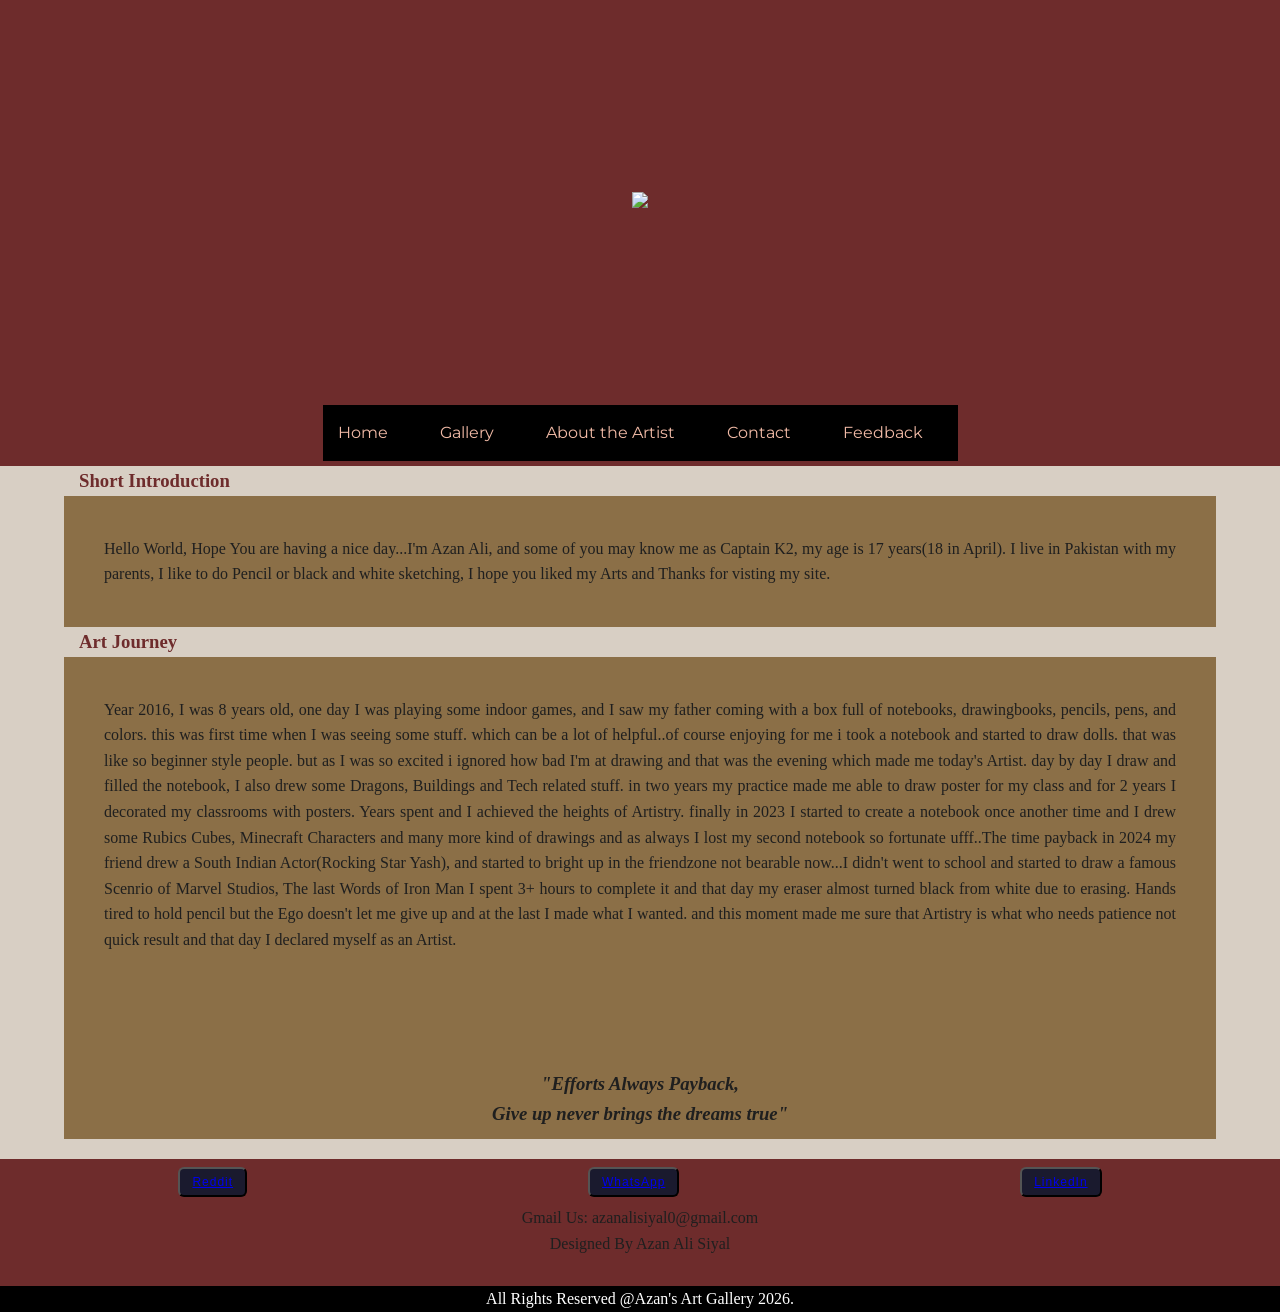
==== about.html @ b83c3dee "Add files via upload Initial project upload" ====
<!DOCTYPE html>
<html lang="en">
<head>
    <meta charset="UTF-8">
    <meta http-equiv="X-UA-Compatible" content="IE=edge">
    <meta name="viewport" content="width=device-width, initial-scale=1.0">
    <title>Art Gallery/About</title>
    <link rel="stylesheet" href="style.css" />
    <link href="https://fonts.googleapis.com/css2?family=Playfair+Dispaly&family=Montserrat&family=Pacifico&display=swap" rel="stylesheet">
</head>
<body>
    <header class="container">
        <div class="logo">
            <a href="index.html"><img src="Arts/logo.png" /></a>
        </div>
        <nav class="navbar">
            <div class="menu-toggle" id="menuToggle">≡</div>
            <ul class="nav-links" id="navLinks">
                <li><a href="index.html">Home</a></li>
                <li><a href="gallery.html">Gallery</a></li>
                <li><a href="about.html">About the Artist</a></li>
                <li><a href="contact.html">Contact</a></li>
                <li><a href="feedback.html">Feedback</a></li>
            </ul>
        </nav>
    </header>
    
    <main>
        <div class="paras">
            <h3 class="about-text">Short Introduction</h3>
            <p class="texty">Hello World, Hope You are having a nice day...I'm 
                Azan Ali, and some of you may know me as Captain K2, 
                my age is 17 years(18 in April). I live in Pakistan 
                with my parents, I like to do Pencil or black and white
                sketching, I hope you liked my Arts and Thanks for visting 
                my site. 
            </p>
            <h3 class="about-text">Art Journey</h3>
            <p class="texty">Year 2016, I was 8 years old, one day I was playing 
                some indoor games, and I saw my father coming with 
                a box full of notebooks, drawingbooks, pencils, pens,
                and colors. this was first time when I was seeing some
                stuff. which can be a lot of helpful..of course enjoying 
                for me i took a notebook and started to draw dolls. that 
                was like so beginner style people. but as I was so excited
                i ignored how bad I'm at drawing and that was the evening 
                which made me today's Artist. day by day I draw and filled the 
                notebook, I also drew some Dragons, Buildings and Tech related
                stuff. in two years my practice made me able to draw poster 
                for my class and for 2 years I decorated my classrooms with posters.
                Years spent and I achieved the heights of Artistry. finally in 
                2023 I started to create a notebook once another time and I drew
                some Rubics Cubes, Minecraft Characters and many more kind of 
                drawings and as always I lost my second notebook so fortunate ufff..The 
                time payback in 2024 my friend drew a South Indian Actor(Rocking Star Yash),
                and started to bright up in the friendzone not bearable now...I didn't went to 
                school and started to draw a famous Scenrio of Marvel Studios, The last Words 
                of Iron Man I spent 3+ hours to complete it and that day my eraser almost turned
                black from white due to erasing. Hands tired to hold pencil but the Ego doesn't let 
                me give up and at the last I made what I wanted. and this moment made me sure
                that Artistry is what who needs patience not quick result and that 
                day I declared myself as an Artist.
            </p>
                <br><br><br>
            <h3 class="quote">
                <i>
                    "Efforts Always Payback,
                    <br>
                    Give up never brings the dreams true"
                 </i>   
            </h3>
        </div>
    </main>



    <footer class="container">
        <div class="footer">
            <button>
                <a href="https://www.reddit.com/u/aliii_siyal" target="_blank">Reddit</a>
            </button>
            <button>
                <a href="https://wa.me/923238262759" target="_blank">WhatsApp</a>
            </button>
            <button>
                <a href="https://www.linkedin.com/in/azan-ali-486014378/" target="_blank">LinkedIn</a>
            </button>
        </div>
        <p class="footerPara">Gmail Us: azanalisiyal0@gmail.com</p>
        <p class="footerPara">Designed By Azan Ali Siyal</p>
        <div class="rights">
            <p>All Rights Reserved @Azan's Art Gallery 2026.</p>
        </div>
    </footer>

    <script src="script.js"></script>
</body>
</html>
---- style.css ----
* {
    margin: 0;
    padding: 0;
    box-sizing: border-box;
}
body {
    font-family: "Montserrat", sans-serif;
    line-height: 1.6;
    background: #D8CFC4;
    padding: 0;
    margin: 0;
}


h1,h2,h3,h4,h5,h6,p{
    font-family: "Playfair Display", serif;
    color: #1F1F1F;
}

div {
    background: #8B6F47;
    
}

header {
    background: #6E2C2C;
    color: #F2C6B6;
    padding-bottom: 5px;
    margin:0;
    width: 100%;
    max-width: 1200px;   
}

.logo {
    height: 30vh;
    width: auto;
    background: none;
    display: flex;
    justify-content: center;
    align-items: center;
}

.logo img{
    height: 29vh;
    width: auto;
}

main {
    margin: auto;
    width: 90%;
    max-width: 1200px;
}

header h1 {
    display: flex;
    justify-content: center;
    align-items: center;
    padding-top: 15px;
    padding-bottom: 2px;
}

header h3 {
    display: flex;
    justify-content: center;
    align-items: center;
    padding-top: 2px;
    padding-bottom: 8px;
}

.navbar {
    display: flex;
    justify-content: center;
    align-items: center;
    
}

.nav-links {
    list-style: none;
    color: #F2C6B6; 
    background: #000000;
    display: flex;
    justify-content: center;
    align-items: center;
    padding: 15px;
    gap: 2rem;
}

.nav-links a {
    color: #f1baa6;
    text-decoration: none;
    margin-right: 20px;
    transition: color 0.3s ease;
}

nav a:hover {
    color: #fd9f7d;
}

/* Mobile Navigation Bar */

.menu-toggle {
    display: none;
    font-size: 2rem;
    cursor: pointer;
    background: none;
}

.btn-container {
    text-align: center;
    margin: 20px 0;
    background: none;
}

.neon-btn {
    background: #1a1a2e;
    padding: 6px 12px;
    font-size: 18px;
    color: #c77dff;
    border-radius: 6px;
    cursor: pointer;
    letter-spacing: 1px;
    transition: 0.3s;
}

.neon-btn:hover {
    color: white;
    background: #c77dff;
    box-shadow: 
    0 0 5px #c77dff,
    0 0 20px #c77dff,
    0 0 40px #c77dff,
    0 0 80px #c77dff;
}

footer {
    background: #6E2C2C;
    color: #F2C6B6;
    margin: 0;
    width: 100%;
    max-width: 1200px;
}

.rights{
    background: #000000;
    margin-top: 30px;
    display: flex;
    justify-content: center;
    align-items: center;
}

.rights p{
    color: white;
}

.footer {
    background: #6E2C2C;
    color: #F2C6B6;
    display: flex;
    justify-content: space-around;
    align-items: center;
    padding: 8px;
    
}

button {
    background: #1a1a2e;
    padding: 6px 12px;
    font-size: 12px;
    color: #c77dff;
    border-radius: 6px;
    cursor: pointer;
    letter-spacing: 1px;
    transition: 0.3s;
}

button:hover {
    color: white;
    background: #c77dff;
    box-shadow: 
    0 0 5px #c77dff,
    0 0 20px #c77dff,
    0 0 40px #c77dff,
    0 0 80px #c77dff;
}

.hero {
    padding: 10px;
    margin: 15px;
    text-align: justify;
}

.hero h2{
    text-align: center;
}

.divBtn {
    padding: 8px;
}

.footerPara{
    text-align: center;

}

.section2 {
    text-align: center;
    text-decoration: underline;
}
.charcoal {
    color: #1F1F1F;
}


.container-filter{
    position: relative;
    max-width: 1350px;
    width: 100%;
    padding: 20px;
    margin: 5px auto;
    background: transparent;
}

.filter-btn{
    display: flex;
    align-items: center;
    gap: 10px;
    background: none;
}

.container-filter button{
    padding: 6px 12px;
    font-size: 14px;
    background: #1a1a2e;
    border: none;
    border-radius: 6px;
    cursor: pointer;
    box-shadow: 0 0 10px rgba(0, 0, 0, 0.05);
    color: #A7B0C0;
}

.container-filter button.active{
    background: #6E2C2C;
    color: #f1baa6;
}

.card{
    flex-grow: 1;
    flex-basis: 300px;
    background-color: #fff;
    padding: 3px;
    border-radius: 8px;
    box-shadow: 0 0 10px rgba(0, 0, 0, 0.05);
}

.art-card.hide{
    display: none;
}


.back-to-top{
    position: fixed;
    bottom: 30px;
    right: 30px;
    width: 45px;
    height: 45px;
    display: flex;
    justify-content: center;
    align-items: center;
    font-size: 22px;
    padding: 10px 20px;
    background: #4f6dff;
    color: white;
    border-radius: 50%;
    text-decoration: none;
    opacity: 0;
    pointer-events: none;
    transition: 0.3s;
}

.back-to-top.show{
    opacity: 1;
    pointer-events: auto;
}

.back-to-top:hover{
    transform: translateY(-4px);
    background: #3c55d4;
}

html{
    scroll-behavior: smooth;
}

.sticker-right-top{
    background: none;
    margin-left: 65%;
    display: inline-block;
}

.sticker-right-top img{
    width: 30vw;
    height: auto;
    display: flex;
    justify-content: right;
    align-items: right;
}

.awareness{
    text-align: center;
    text-decoration: none;
}


.mixed-arts {
    padding: 8px;
    margin-top: 20px;
    margin-bottom: 20px;
    text-align: center;
}


/* Removed "images" class + div*/
.images {
    display: grid;
    justify-content: center;
    grid-template-columns: 30% 30% 30%;
}

.about-text {
    color: #6E2C2C;
    background: #D8CFC4;
    padding-left: 15px;
}

.top button{
    text-align: center;
    text-transform: none;
    text-shadow: none;
}

.top button:hover{
    text-transform: uppercase;
    text-shadow: #1a1a2e;
}

.top{
    background: none;
    display: flex;
    justify-content: center;
    align-items: center;
    padding: 5px;
    margin-bottom: 10px;
}

.para {
    padding: 20px;
    margin: 20px;
}
.texty {
    padding: 25px;
    text-align: justify;
    margin: 15px;
    border: none;
    border-radius: 15px;
}
.quote {
    text-align: center;
    padding-bottom: 10px;
}
.paras {
    margin-bottom: 20px;
}

.contact-section{
    width: 350px;
    margin: auto;
    padding: 40px;
    text-align: center;
}

.contact-section h2{
    color: white;
    font-size: 32px;
    margin-bottom: 20px;
}

.contact-form{
    display: flex;
    flex-direction: column;
    gap: 15px;
}

.contact-form input, .contact-form textarea {
    padding: 12px;
    border: none;
    border-radius: 5px;
    background: #f2f2f2;
    font-size: 16px;
}

.contact-form textarea {
    resize: none;
}

.contact-form button {
    padding: 14px;
    width: 10vw;
    height: auto;
    border: none;
    border-radius: 6px;
    background: #a958e7;
    color: black;
    font-size: 18px;
    cursor: pointer;
    transition: 0.3s;
}

.contact-form button:hover {
    opacity: 0.8;
}

.name {
    display: flex;
    justify-content: center;
    align-items: center;
    background: transparent;
    color: #000000;
    margin-left: 5px;
    margin-right: 5px;
}


.feedback {
    display: flex;
    justify-content: center;
    align-items: center;
    background: transparent;
    color: #000000;
    margin: 10px;
}
 

.art-card {
    display: inline-block;
    padding: 30px;
    margin-top: 10px;
    margin-left: 2px;
    margin-right: 2px;
    margin-bottom: 2px;
    background: #8B6F47;
    padding: 0;
    border-radius: 12px;
    box-shadow: 0 4px 10px rgba(0, 0, 0, 0.8);
    transition: transform 0.3s ease;
}
.art-card:hover {
    transform: translateY(-5px);
}

.art-card img {
    height: 500px;
    width: auto;
    border: 0;
    border-radius: 5px;
}

.specialHeaderBtn {
    background: #A7B0C0;
    color: #4A6FA5;
    transition: 0.3s;
    border: #4A6FA5;
    border-radius: 5px;
    width: 20%;
    height: auto;
}

.specialHeaderBtn:hover {
    background-color: #738fbe;
    transform: scale(1.1);
}

#specialBtn {
    background: #6E2C2C;
    display: flex;
    justify-content: end;
    align-items: flex-end;
    padding: 10px;
}

.loved {
    margin: 10px;
    text-align: center;
    text-shadow: #1F1F1F;
    
}

.scroll-section {
    margin: 0;
    border: 5px solid #8B6F47;
    height: 100%;
    max-height: 620px;
    width: auto;
}

/* Horizontal Scroll*/
.scroll-container {
    overflow: hidden;
    white-space: nowrap;
}

.scroll-content {
    display: inline-block;
    animation: scroll 20s linear infinite;
}

.scroll-content img {
    margin: 10px;
}

@keyframes scroll {
    from {transform: translateX(0);}
    to { transform: translateX(-50%);}
}

#arts {
    height: auto;
    width: 40vh;
    margin: 5px;
}

@media(max-width: 450px) {
    #arts {
        height: auto;
        width: 12vh;
        margin: 3px;
        font-size: 20px;
    }
    .contact-form button {
        padding: 8px;
        border-radius: 2px;
        font-size: 16px;
        width: 16vw;
        height: auto;
    }
    
}

@media(max-width: 480px) {
    #arts {
        height: auto;
        width: 15vh;
        margin: 3px;
        font-size: 20px;
    }

    .images {
        display: grid;
        justify-content: center;
        grid-template-columns: 30% 30%;
    }

    .contact-section{
        width: 320px;
        margin: auto;
        padding: 30px;
        text-align: center;
    }
    
    .contact-section h2{
        color: white;
        font-size: 24px;
        margin-bottom: 20px;
    }
    
    .contact-form{
        display: flex;
        flex-direction: column;
        gap: 9px;
    }
    
    .contact-form input, .contact-form textarea {
        padding: 8px;
        border: none;
        border-radius: 2px;
        background: #f2f2f2;
        font-size: 10px;
    }
    
    .contact-form textarea {
        resize: none;
    }
    
    .contact-form button {
        padding: 8px;
        border-radius: 2px;
        font-size: 10px;
    }

    header {
        width: 100%;
        max-width: 480px;
        height: auto;
    }
}

@media(max-width: 767px){
    #arts {
        height: auto;
        width: 20vh;
        margin: 7px;
    }

    .navbar {
        justify-content: flex-start;
        position: relative;
    }

    .menu-toggle {
        display: block;
        margin: 5px;
    }

    .nav-links {
        display: none;
        flex-direction: column;
        position: absolute;
        background: #111;
        position: absolute;
        top: 100%;
        left: 0;
        width: 200;
        padding: 1rem 0;
        text-align: center;
        gap: 1rem;
    }

    .nav-links li {
        padding: 1rem 0;
    }

    .nav-links.active {
        display: flex;
        
    }

    .images {
        display: grid;
        justify-content: center;
        grid-template-columns: 30% 30%;
    }
    
    footer {
        height: 150px;
    }

    .contact-form button {
        padding: 8px;
        border-radius: 2px;
        font-size: 16px;
        width: 16vw;
        height: auto;
    }
}

@media(min-width: 768px) and (max-width: 1024px){
    #arts {
        height: auto;
        width: 30vh;
        margin: 12px;
        display: block;
    }

    .contact-form button {
        padding: 8px;
        border-radius: 2px;
        font-size: 16px;
        width: 10vw;
        height: auto;
    }

    header {
        width: 100%;
        max-width: 1024px;
        height: auto;
    }
    footer {
        width: 100%;
        max-width: 1024px;
        height: auto;
    }
}

@media(min-width: 1025px) and (max-width: 1200px){
    #arts {
        height: auto;
        width: 30vh;
        margin: 12px;
    }

    .contact-form button {
        padding: 8px;
        border-radius: 2px;
        font-size: 16px;
        width: 10vw;
        height: auto;
    }

    header {
        width: 100%;
        max-width: 1200px;
        height: auto;
    }

    .logo {
        height: 40vh;
        width: auto;
        background: none;
        display: flex;
        justify-content: center;
        align-items: center;
    }
    
    .logo img{
        height: 39vh;
        width: auto;
    }

    footer {
        width: 100%;
        max-width: 1200px;
        height: auto;
    }
}

@media(min-width: 1200px){
    #arts {
        height: auto;
        width: 40vh;
        margin: 15px;
    }
    header {
        width: 100%;
        max-width: 1500px;
        height: auto;
    }

    .logo {
        height: 45vh;
        width: auto;
        background: none;
        display: flex;
        justify-content: center;
        align-items: center;
    }
    
    .logo img{
        height: 44vh;
        width: auto;
    }

    footer {
        width: 100%;
        max-width: 1500px;
        height: auto;
    }
}

@media(min-width: 1500px){
    #arts {
        height: auto;
        width: 35vh;
        margin: 15px;
    }
    header {
        width: 100%;
        max-width: 1800px;
        height: auto;
    }

    .logo {
        height: 38vh;
        width: auto;
        background: none;
        display: flex;
        justify-content: center;
        align-items: center;
    }
    
    .logo img{
        height: 35vh;
        width: auto;
    }

    footer {
        width: 100%;
        max-width: 1800px;
        height: auto;
    }
}
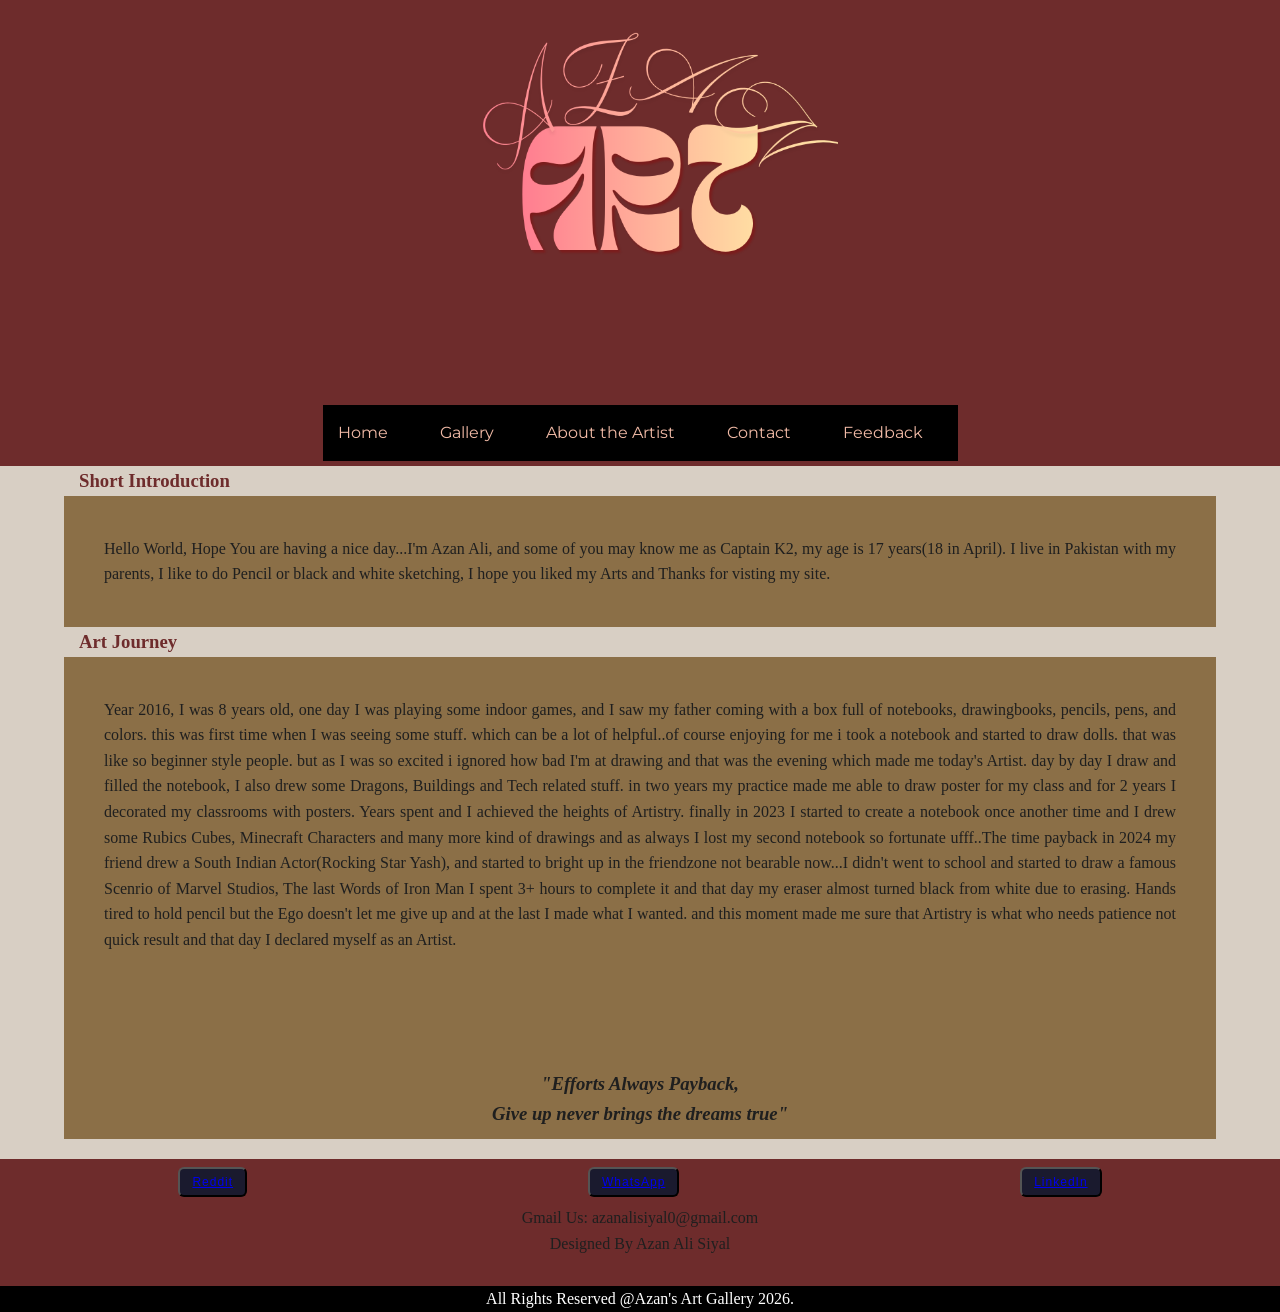
==== commit 159d1aba: "Revise about.html content and structure Updated the HTML structure and content of the about page, in" ====
--- a/about.html
+++ b/about.html
@@ -11,7 +11,7 @@
 <body>
     <header class="container">
         <div class="logo">
-            <a href="index.html"><img src="Arts/logo.png" /></a>
+            <a href="index.html"><img src="Assets/logo.png" /></a>
         </div>
         <nav class="navbar">
             <div class="menu-toggle" id="menuToggle">≡</div>
@@ -95,4 +95,5 @@
 
     <script src="script.js"></script>
 </body>
-</html>+
+</html>
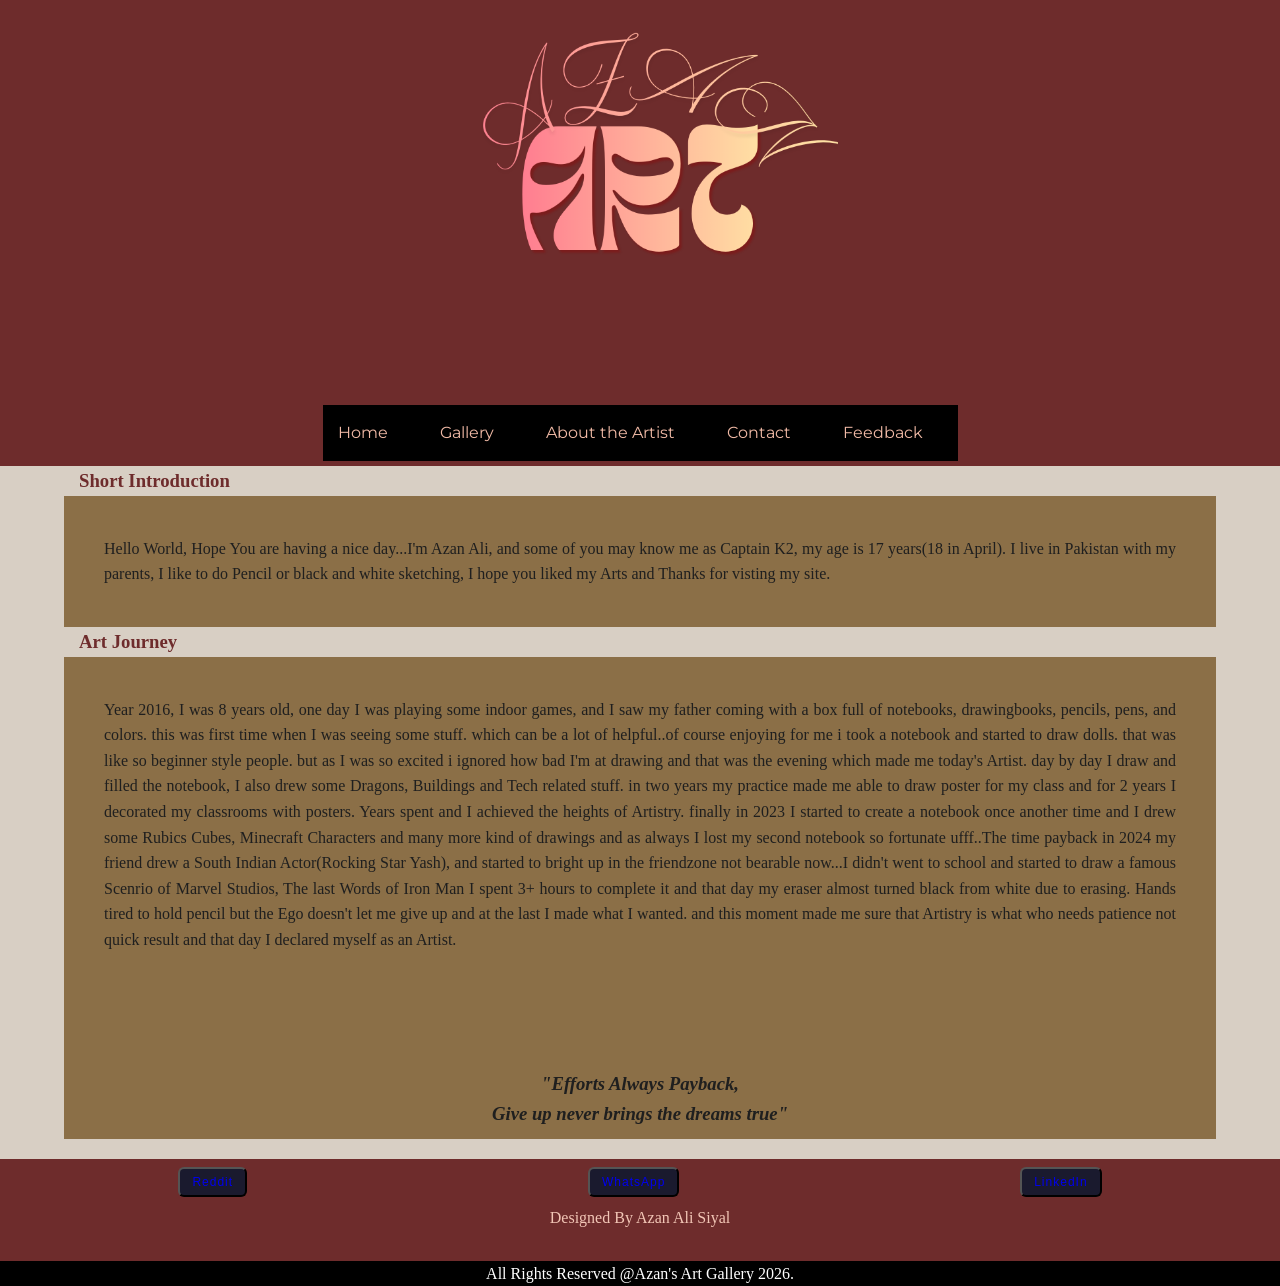
==== commit c57889e0: "Fix HTML formatting and structure" ====
--- a/about.html
+++ b/about.html
@@ -7,6 +7,16 @@
     <title>Art Gallery/About</title>
     <link rel="stylesheet" href="style.css" />
     <link href="https://fonts.googleapis.com/css2?family=Playfair+Dispaly&family=Montserrat&family=Pacifico&display=swap" rel="stylesheet">
+
+<!-- Google tag (gtag.js) -->
+<script async src="https://www.googletagmanager.com/gtag/js?id=G-87SCKE0X2X"></script>
+<script>
+  window.dataLayer = window.dataLayer || [];
+  function gtag(){dataLayer.push(arguments);}
+  gtag('js', new Date());
+
+  gtag('config', 'G-87SCKE0X2X');
+</script>
 </head>
 <body>
     <header class="container">
@@ -86,7 +96,7 @@
                 <a href="https://www.linkedin.com/in/azan-ali-486014378/" target="_blank">LinkedIn</a>
             </button>
         </div>
-        <p class="footerPara">Gmail Us: azanalisiyal0@gmail.com</p>
+        <p class="footerPara"></p>
         <p class="footerPara">Designed By Azan Ali Siyal</p>
         <div class="rights">
             <p>All Rights Reserved @Azan's Art Gallery 2026.</p>
@@ -94,6 +104,19 @@
     </footer>
 
     <script src="script.js"></script>
+    <!--Start of Tawk.to Script-->
+<script type="text/javascript">
+var Tawk_API=Tawk_API||{}, Tawk_LoadStart=new Date();
+(function(){
+var s1=document.createElement("script"),s0=document.getElementsByTagName("script")[0];
+s1.async=true;
+s1.src='https://embed.tawk.to/69d0a0d61772311c3585dad3/1jlbf8i2p';
+s1.charset='UTF-8';
+s1.setAttribute('crossorigin','*');
+s0.parentNode.insertBefore(s1,s0);
+})();
+</script>
+<!--End of Tawk.to Script-->
 </body>
 
 </html>
--- a/style.css
+++ b/style.css
@@ -94,6 +94,10 @@
 
 nav a:hover {
     color: #fd9f7d;
+}
+
+a{
+    text-decoration: none;
 }
 
 /* Mobile Navigation Bar */
@@ -199,7 +203,7 @@
 
 .footerPara{
     text-align: center;
-
+    color: #F2C6B6;
 }
 
 .section2 {
@@ -506,7 +510,11 @@
 .scroll-container {
     overflow: hidden;
     white-space: nowrap;
-}
+}
+
+a {
+    text-decoration: none;
+} 
 
 .scroll-content {
     display: inline-block;
@@ -796,4 +804,4 @@
         max-width: 1800px;
         height: auto;
     }
-}+}
